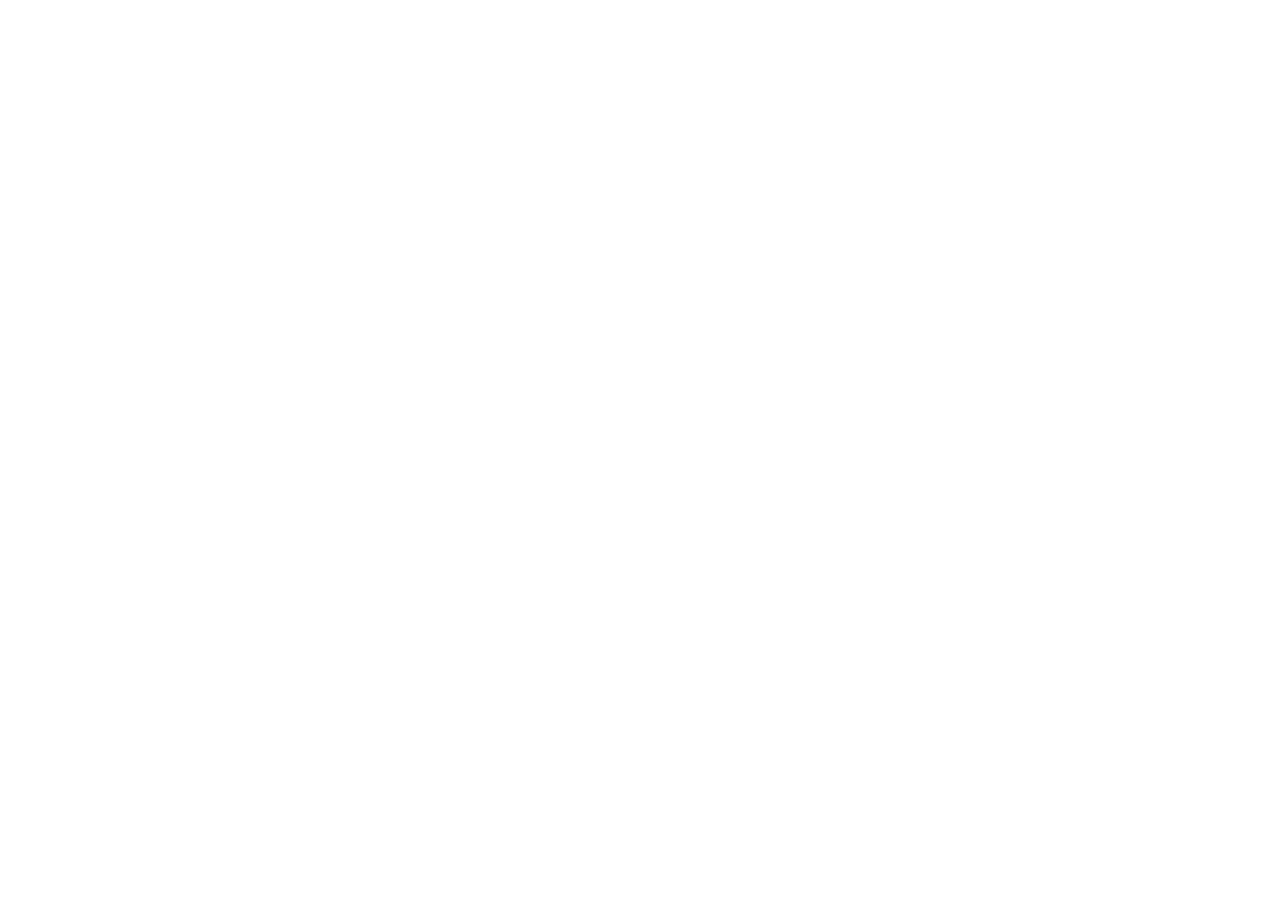
==== index.html @ 912f5bb8 "Add files via upload" ====
<html lang="en">
<head>
    <meta charset="UTF-8">
    <meta http-equiv="X-UA-Compatible" content="IE=edge">
    <meta name="viewport" content="width=device-width, initial-scale=1.0">
    <title>Document</title>
</head>
<body>
    
</body>
</html>
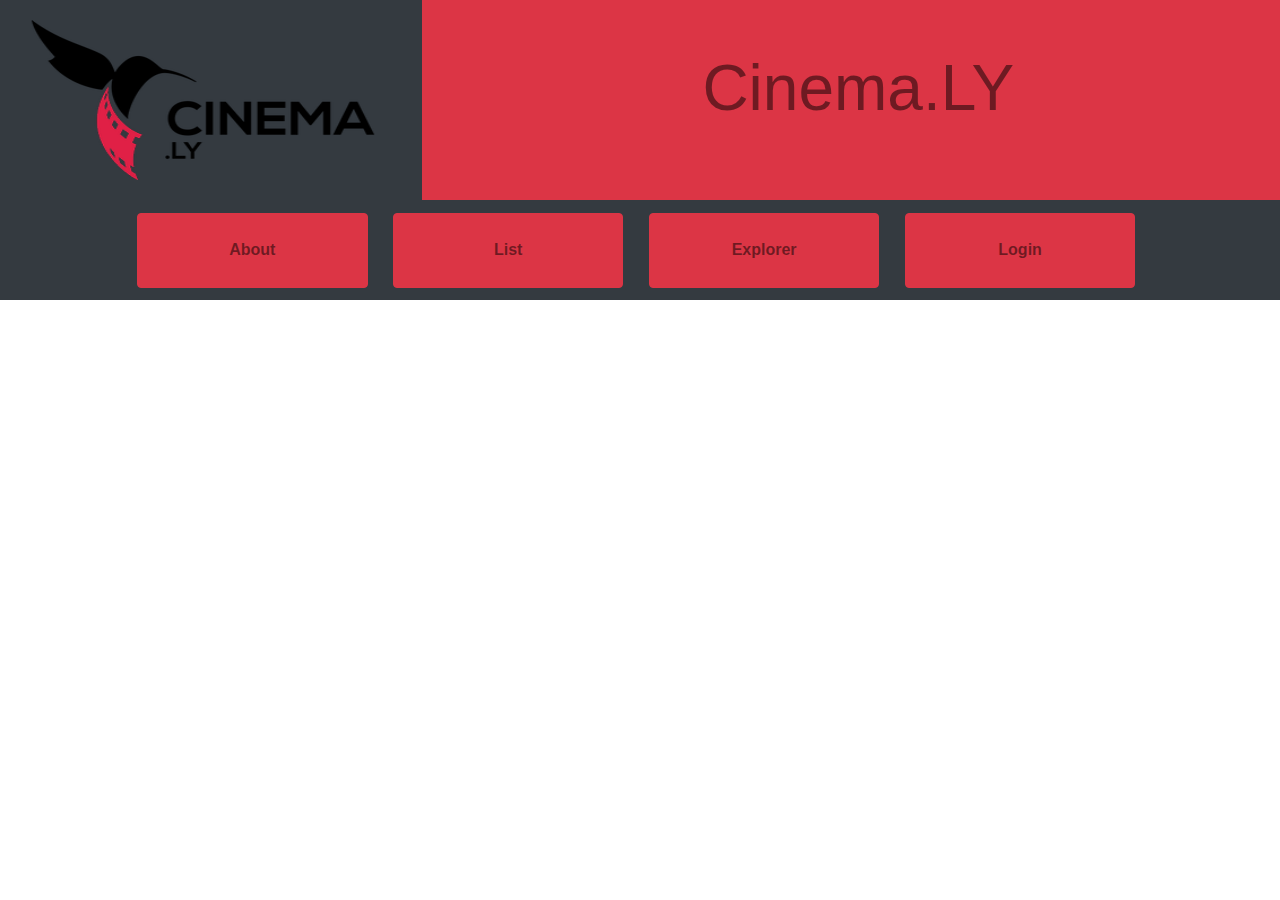
==== commit 39b9ff59: "Add files via upload" ====
--- a/index.html
+++ b/index.html
@@ -1,3 +1,5 @@
+
+<!DOCTYPE html5>
 <html lang="en">
 <head>
     <meta charset="UTF-8">
@@ -8,4 +10,50 @@
 <body>
     
 </body>
+</html>
+<html lang="en">
+<head>
+    <meta charset="UTF-8">
+    <meta http-equiv="X-UA-Compatible" content="IE=edge">
+    <meta name="viewport" content="width=device-width, initial-scale=1.0">
+    
+    <link rel="stylesheet" href="https://maxcdn.bootstrapcdn.com/bootstrap/4.5.2/css/bootstrap.min.css">
+    <!-- jQuery library -->
+    <script src="https://ajax.googleapis.com/ajax/libs/jquery/3.5.1/jquery.min.js"></script>
+    <!-- Popper JS -->
+    <script src="https://cdnjs.cloudflare.com/ajax/libs/popper.js/1.16.0/umd/popper.min.js"></script>
+    <!-- Latest compiled JavaScript -->
+    <script src="https://maxcdn.bootstrapcdn.com/bootstrap/4.5.2/js/bootstrap.min.js"></script>
+    
+    <link rel="stylesheet" href="style.css">
+    
+    <title>Document</title>
+</head>
+<body>
+        <div class = "fluid-container">
+            <section>
+                <div class="row upper_nav">
+                    <div class = "badge-dark col-4">
+                        <img id = "main_logo_img" src="logo.png" alt="Logo bird here">
+                    </div>
+                    <div id="main_header_div" class = "col-8 badge-danger">
+                        <h1 id ="main_header" class = "text-black-50">Cinema.LY</h1>
+                    </div>
+                </div>
+                <nav>
+                    <div class = "row lower_nav bg-dark">
+                        <div class = "lower_nav_btn_collection">
+                            <button class = "lower_nav_btn btn btn-danger text-black-50" onclick="go_home();"><b>About</b></button>
+                            <button class="lower_nav_btn btn btn-danger text-black-50" onclick="go_list();"><b>List</b></button>
+                            <button class = "lower_nav_btn btn btn-danger text-black-50" onclick="go_explorer();"><b>Explorer</b></button>
+                            <button class = "lower_nav_btn btn btn-danger text-black-50" onclick="go_login();"><b>Login</b></button>
+                        </div>
+                    </div>
+                </nav>
+            </section>
+        </div>
+
+
+        <script src="script.js"></script>
+</body>
 </html>--- a/style.css
+++ b/style.css
@@ -0,0 +1,83 @@
+
+#main_logo_img{
+    position: relative;
+    width: 100%;
+    height: 100%;
+
+}
+
+#main_header{
+    position: relative;
+    width: 100%;
+    margin: 0 0 0 0;
+    padding-top: 0%;
+    font-size: 400%;
+    height: 50%;
+    top: 25%;
+    text-align: center;
+}
+
+.upper_nav{
+    height: 200px;
+}
+
+.lower_nav{
+    height: 100px;
+}
+
+.lower_nav_btn{
+    position: relative;
+    margin-left: 2%;
+    margin-right: 0%;
+    top: 12.5%;
+    height: 75%;
+    width: 22%;
+}
+
+.lower_nav_btn_collection{
+    position: relative;
+    width: 80%;
+    margin-left: 10%;
+    height: 100%;
+
+    
+}
+
+.list_tools{
+    height: 100px;
+    width: 100%;
+}
+
+.explorer_search_bar{
+    width: 60%;
+}
+
+.explorer_sort_btn{
+    position: relative;
+    left: 87%;
+}
+
+.explorer_list_display{
+    height: 400px;
+    width: 100%;
+}
+
+.explorer_display_block{
+    width: 100%;
+    height: 200px;
+}
+
+.explorer_display_block img{
+    width: 30%;
+    height: 80%;
+    position: relative;
+    top: 10%;
+}
+
+.explorer_display_block_title{
+    width: 60%;
+    height: 30%;
+    margin: 0 0 0 0;
+    float: right;
+}
+
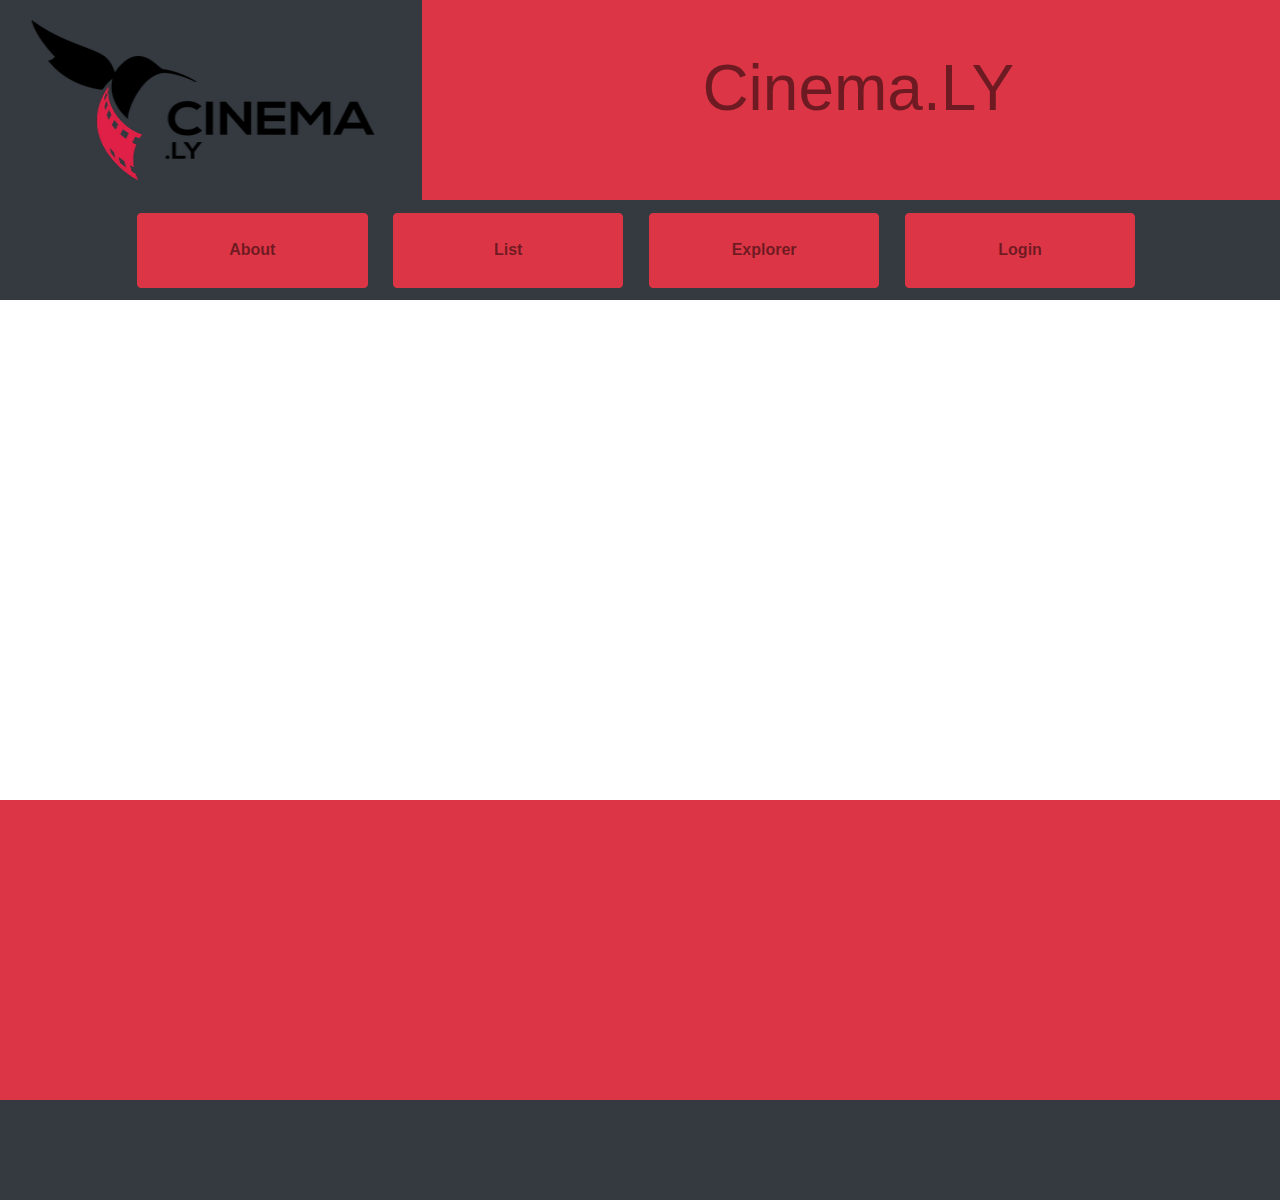
==== commit 94d569da: "Add files via upload" ====
--- a/index.html
+++ b/index.html
@@ -33,10 +33,10 @@
         <div class = "fluid-container">
             <section>
                 <div class="row upper_nav">
-                    <div class = "badge-dark col-4">
+                    <div class = "badge-dark col-sm-4">
                         <img id = "main_logo_img" src="logo.png" alt="Logo bird here">
                     </div>
-                    <div id="main_header_div" class = "col-8 badge-danger">
+                    <div id="main_header_div" class = "col-sm-8 badge-danger">
                         <h1 id ="main_header" class = "text-black-50">Cinema.LY</h1>
                     </div>
                 </div>
@@ -54,6 +54,15 @@
         </div>
 
 
+        <footer>
+            <div class = "fluid-container footer bg-danger">
+                <div class = "footer_black_outline bg-dark">
+                    
+                </div>
+            </div>
+         </footer>
+
+
         <script src="script.js"></script>
 </body>
 </html>--- a/style.css
+++ b/style.css
@@ -2,8 +2,12 @@
 #main_logo_img{
     position: relative;
     width: 100%;
-    height: 100%;
+    height: 200px;
 
+}
+
+#main_header_div{
+    height: 200px;
 }
 
 #main_header{
@@ -12,7 +16,7 @@
     margin: 0 0 0 0;
     padding-top: 0%;
     font-size: 400%;
-    height: 50%;
+    height: 100%;
     top: 25%;
     text-align: center;
 }
@@ -39,45 +43,102 @@
     width: 80%;
     margin-left: 10%;
     height: 100%;
-
-    
 }
 
 .list_tools{
     height: 100px;
     width: 100%;
+    margin-right: 0 !important;
+    margin-left: 0 !important;
 }
 
-.explorer_search_bar{
+#explorer_search_bar{
     width: 60%;
 }
 
 .explorer_sort_btn{
     position: relative;
-    left: 87%;
+    float:right;
 }
 
-.explorer_list_display{
-    height: 400px;
+#explorer_list_display{
+    height: auto;
     width: 100%;
 }
 
+/* Css for the template block to display a movie in the explorer tab*/
 .explorer_display_block{
     width: 100%;
-    height: 200px;
+    height: auto;
+    margin-bottom: 70px;
 }
 
 .explorer_display_block img{
-    width: 30%;
-    height: 80%;
-    position: relative;
-    top: 10%;
+    width: 100%;
+    height: 90%;
+    margin-top: 10px;
+}
+
+.explorer_display_block button{
+    width: 100%;
+    height: 40px;
+    float:left;
 }
 
 .explorer_display_block_title{
-    width: 60%;
-    height: 30%;
+    width: 100%;
+    height: auto;
     margin: 0 0 0 0;
-    float: right;
 }
 
+.movie_description{
+    width: 100%;
+    height: 72%;
+    z-index: 0;
+    margin: 0px 0px 0px 0px;
+}
+
+.list_list_display{
+    height: auto;
+    width: 100%;
+}
+
+#list_search_bar{
+    width: 60%;
+}
+
+.footer{
+    width: 100%;
+    height: 300px;
+    margin-top: 500px;
+}
+
+.footer_black_outline{
+    height: 100px;
+    width: 100%;
+    position: relative;
+    top: 100%;
+}
+
+@media screen and (max-width : 574px) {
+    #main_header_div{
+        display: none;
+    }
+    #main_header{
+        display: none;
+    }
+}
+
+@media screen and (max-width: 900px) {
+    #explorer_search_bar{
+        width: 150px !important;
+    }
+    #list_search_bar{
+        width: 150px !important;
+    }
+
+    .page_name{
+        display: none;
+    }
+}
+
